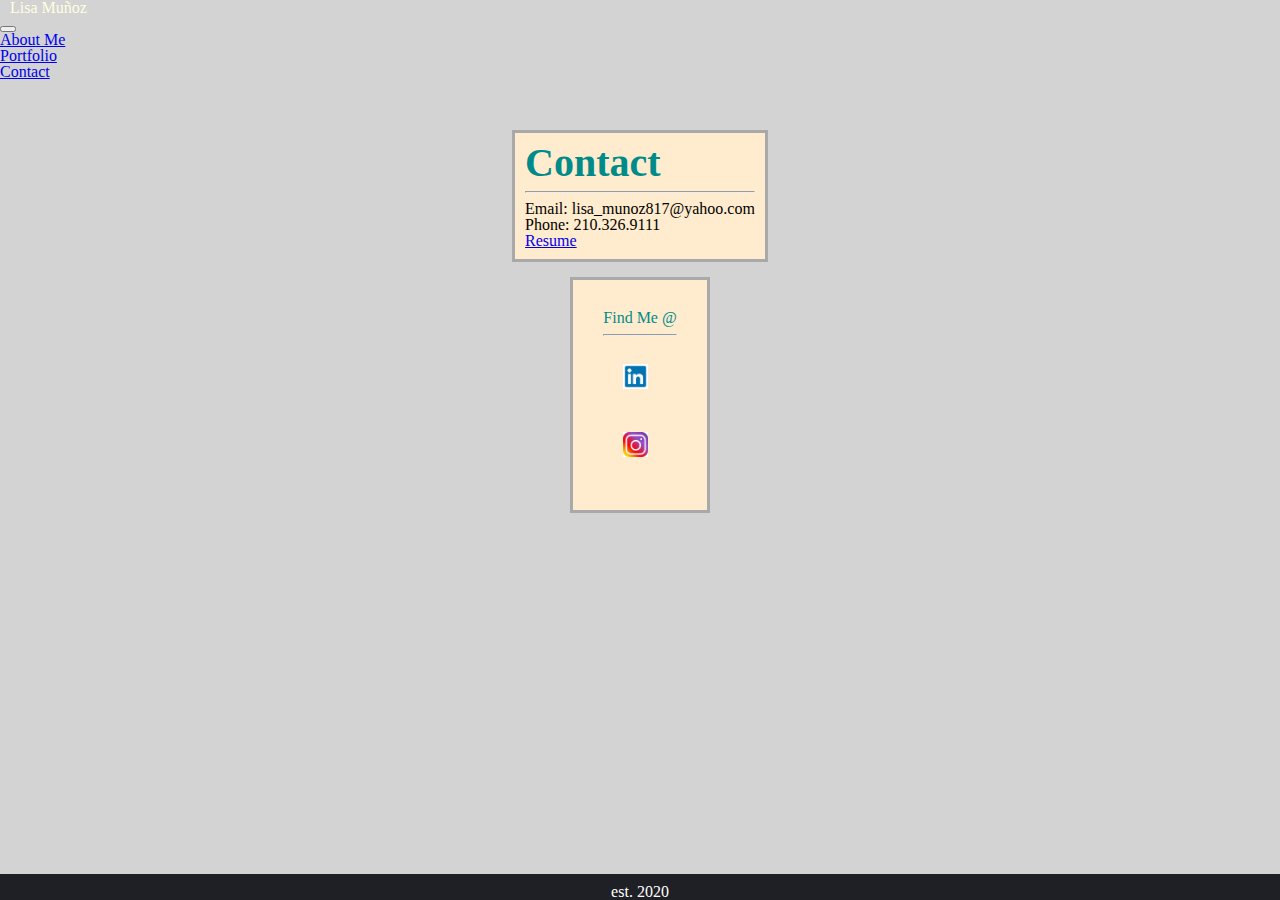
==== contact.html @ 7c7022c1 "updated portfolio" ====
<!DOCTYPE html>
<html lang="en">
<head>
    <meta charset="UTF-8">
    <meta name="viewport" content="width=device-width, initial-scale=1.0">
    <script src="https://code.jquery.com/jquery-3.5.1.slim.min.js" integrity="sha384-DfXdz2htPH0lsSSs5nCTpuj/zy4C+OGpamoFVy38MVBnE+IbbVYUew+OrCXaRkfj" crossorigin="anonymous"></script>
    <script src="https://cdn.jsdelivr.net/npm/popper.js@1.16.0/dist/umd/popper.min.js" integrity="sha384-Q6E9RHvbIyZFJoft+2mJbHaEWldlvI9IOYy5n3zV9zzTtmI3UksdQRVvoxMfooAo" crossorigin="anonymous"></script>
    <script src="https://stackpath.bootstrapcdn.com/bootstrap/4.5.0/js/bootstrap.min.js" integrity="sha384-OgVRvuATP1z7JjHLkuOU7Xw704+h835Lr+6QL9UvYjZE3Ipu6Tp75j7Bh/kR0JKI" crossorigin="anonymous"></script>
    <link rel="stylesheet" type="text/css" href="Assets/css/reset.css">
    <link rel="stylesheet" href="https://stackpath.bootstrapcdn.com/bootstrap/4.5.0/css/bootstrap.min.css" integrity="sha384-9aIt2nRpC12Uk9gS9baDl411NQApFmC26EwAOH8WgZl5MYYxFfc+NcPb1dKGj7Sk" crossorigin="anonymous">
    <link rel="stylesheet" href="Assets/css/style.css">
    <title>Document</title>
</head>

<body>
    <!-- Navigation bar with links to all pages within website -->
    <nav class="navbar navbar-expand-lg navbar-dark bg-dark">
        <h1>Lisa Muñoz</h1>
    <!-- Navbar toggle icon appears when screen reaches width of 991px and when website viewed on mobile devices -->    
        <button class="navbar-toggler" data-toggle="collapse" data-target="#navbarMenu">
            <span class="navbar-toggler-icon"></span>
        </button>
        <div class="collapse navbar-collapse" id="navbarMenu">
            <ul class="navbar-nav ml-auto">
                <li class="nav-item">
                    <a href="index.html" class="nav-link">About Me</a>
                </li>
                <li class="nav-item">
                    <a href="portfolio.html" class="nav-link">Portfolio</a>
                </li>
                <li class="nav-item">
    <!-- Link disabled when on the same page as link name -->
                    <a href="contact.html" class="nav-link disabled">Contact</a>
                </li>
            </ul>
        </div>
    </nav> 
    
    <main action="" class="form-group container">
        <section class="content">
            <h2>Contact</h2>
            <hr>
            <ul>
                <li>Email: lisa_munoz817@yahoo.com</li>
                <li>Phone: 210.326.9111</li>
                <li>
                    <a href="Assets/Resume/LisaMunozResume.pdf">Resume</a>
                </li>
            </ul>
    </main>

    <aside>
        <h3>Find Me @</h3>
        <hr>
        <div class="row">
            <div class="col-6-md logo">
                <a href="https://www.linkedin.com/in/lisa-munoz-0817?lipi=urn%3Ali%3Apage%3Ad_flagship3_profile_view_base_contact_details%3BJXsUjGEBSW%2Br65Jshadfpg%3D%3D"><img src="[data-uri]" alt="Linkedin Logo"></a> 
            </div>
            <div class="col-6-md logo">
                <a href="https://www.instagram.com/lisa_munoz817/"><img src="[data-uri]" alt="Instagram Logo"></a> 
            </div>
        </div>
    </aside>
<!-- Fixed/Sticky Footer -->
    <footer>
        <p>est. 2020</p>
    </footer>

    
</body>
</html>
---- Assets/css/style.css ----
* {
    box-sizing: border-box;
}

body {
    background-color: lightgray;
}

h1 {
    color: lightyellow;"
    font-size:40px;
    margin-left: 10px;
}

h2 {
    color: darkcyan;
    font-weight: bolder;
    font-size: 40px;
}

h3 {
    color: darkcyan;
}

main, form, aside {
    width: fit-content;
    margin: auto;
    background-color: blanchedalmond; 
    border: solid; 
    border-color: darkgrey; 
    margin-top: 50px;"
}

aside {
    margin-top: 15px;
    padding: 30px;
}

.logo img {
    width: 25px;
    height: 25px;
}

.form-control {
    background-color: seashell;
}

.message {
    margin: border-box;
    height: 200px;
}

.content {
    margin: 10px;
}

img {
    width: 200px;
    height: 200px;
    margin: 20px;
}

.compress {
    width: 300px;
    height: 250px;
}

footer {
    position: fixed;
    left: 0;
    bottom: 0;
    width: 100%;
    background-color: rgb(31, 32, 37);
    color: white;
    text-align: center;
}

p {
    padding-top: 10px;
}

/* Increases size of images when screen reaches width of 576px */

@media screen and (max-width: 576px) {

.photo {
    width: 350px;
    height: 350px;

    margin-left: 40px;
    margin-right: 40px;
}

.compress {
    width: 450px;
    height: 300px;
}

    
}
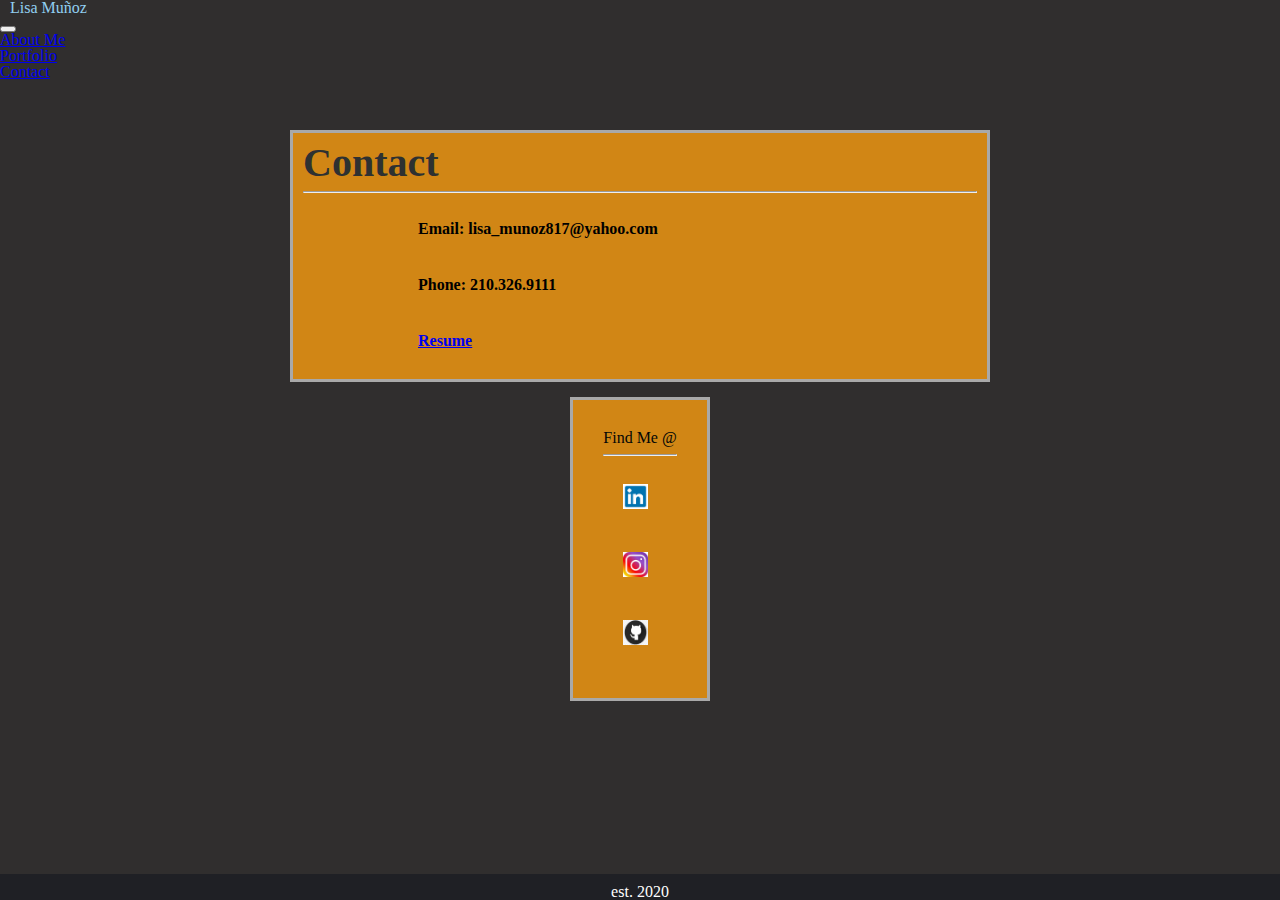
==== commit 454bfeb7: "Made changes to css" ====
--- a/contact.html
+++ b/contact.html
@@ -36,14 +36,14 @@
         </div>
     </nav> 
     
-    <main action="" class="form-group container">
+    <main action="" class="container contact-contain">
         <section class="content">
             <h2>Contact</h2>
             <hr>
-            <ul>
-                <li>Email: lisa_munoz817@yahoo.com</li>
-                <li>Phone: 210.326.9111</li>
-                <li>
+            <ul class="contact">
+                <li class="cont">Email: lisa_munoz817@yahoo.com</li>
+                <li class="cont">Phone: 210.326.9111</li>
+                <li class="cont">
                     <a href="Assets/Resume/LisaMunozResume.pdf">Resume</a>
                 </li>
             </ul>
@@ -53,11 +53,14 @@
         <h3>Find Me @</h3>
         <hr>
         <div class="row">
-            <div class="col-6-md logo">
+            <div class="col-4-md logo">
                 <a href="https://www.linkedin.com/in/lisa-munoz-0817?lipi=urn%3Ali%3Apage%3Ad_flagship3_profile_view_base_contact_details%3BJXsUjGEBSW%2Br65Jshadfpg%3D%3D"><img src="[data-uri]" alt="Linkedin Logo"></a> 
             </div>
-            <div class="col-6-md logo">
+            <div class="col-4-md logo">
                 <a href="https://www.instagram.com/lisa_munoz817/"><img src="[data-uri]" alt="Instagram Logo"></a> 
+            </div>
+            <div class="col-4-md logo">
+                <a href="https://github.com/Lmunoz623"><img src="Assets/Photos/githubPhoto.jpg" alt="github Logo"></a> 
             </div>
         </div>
     </aside>
--- a/Assets/css/style.css
+++ b/Assets/css/style.css
@@ -4,32 +4,47 @@
 }
 
 body {
-    background-color: lightgray;
+    background-color: rgb(48, 46, 46);
 }
 
 h1 {
-    color: lightyellow;"
+    color: rgb(145, 206, 241);"
     font-size:40px;
     margin-left: 10px;
 }
 
 h2 {
-    color: darkcyan;
+    color: rgb(46, 49, 49);
     font-weight: bolder;
     font-size: 40px;
 }
 
 h3 {
-    color: darkcyan;
+    color: rgb(3, 7, 6);
 }
 
-main, form, aside {
+main, aside {
     width: fit-content;
     margin: auto;
-    background-color: blanchedalmond; 
+    background-color: rgb(209, 134, 21); 
     border: solid; 
     border-color: darkgrey; 
     margin-top: 50px;"
+}
+
+.contact-contain {
+    width: 700px;
+}
+
+.contact {
+    font-weight: bold;
+    width: 500px;
+    margin-left: 65px;
+}
+
+.cont {
+    margin-left: 30px;
+    padding: 20px;
 }
 
 aside {
@@ -37,18 +52,33 @@
     padding: 30px;
 }
 
+.card {
+    margin-left: 65px;
+    height: 300px;
+}
+
+.card-body {
+    margin-left: 50px;
+}
+
+.screenshot {
+    width: 250px;
+    height: 250px;
+}
+
 .logo img {
     width: 25px;
     height: 25px;
 }
 
-.form-control {
-    background-color: seashell;
-}
-
 .message {
     margin: border-box;
     height: 200px;
+}
+
+#portfolio {
+    margin-bottom: 100px;
+    width: 900px;
 }
 
 .content {
